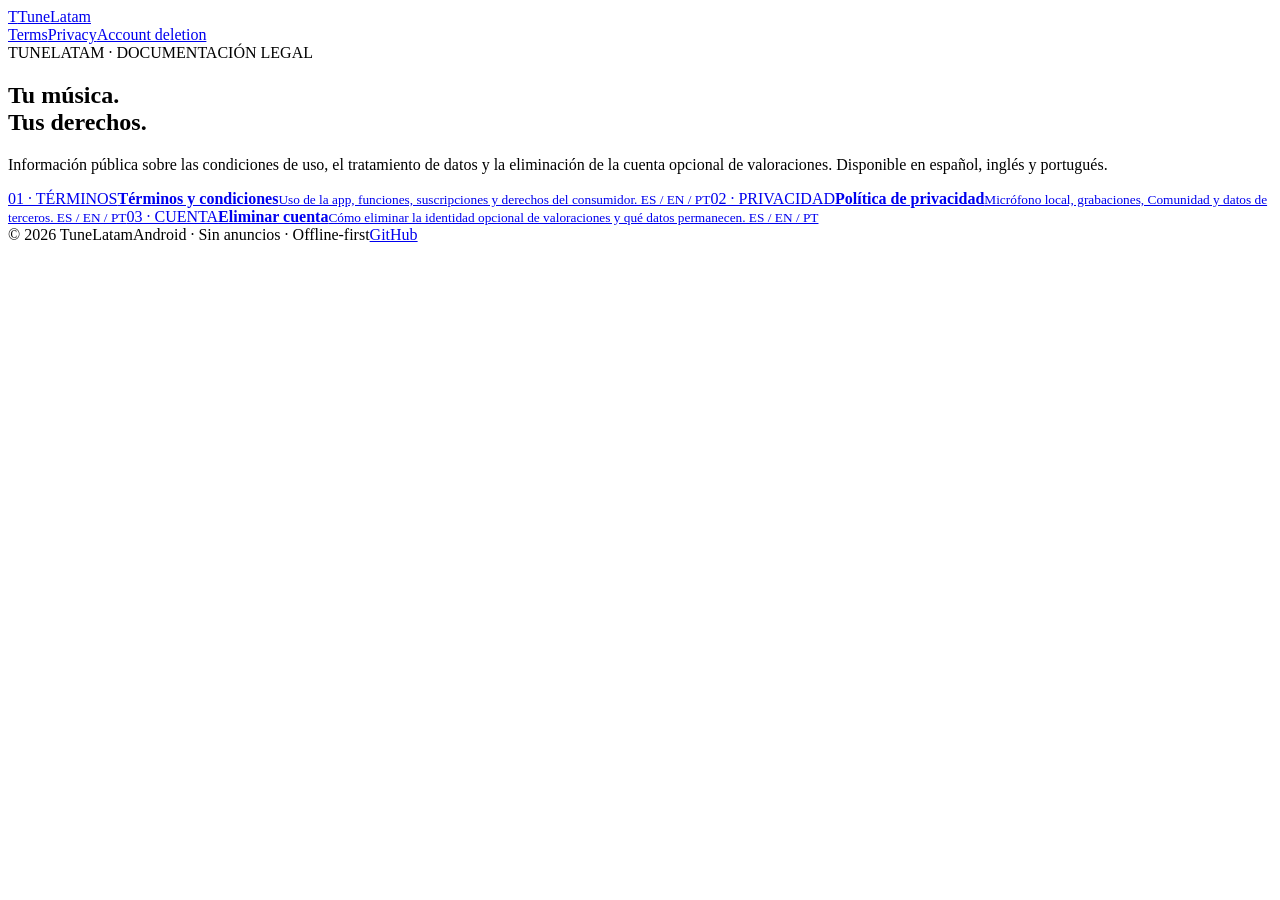
==== index.html @ fea9cb38 "feat: publish localized TuneLatam legal website (EN/ES/PT)" ====
<!doctype html><html lang="es"><head><meta charset="utf-8"><meta name="viewport" content="width=device-width, initial-scale=1"><meta name="theme-color" content="#0c101b"><meta name="description" content="TuneLatam — términos, privacidad y eliminación de cuenta."><title>TuneLatam · Legal</title><link rel="stylesheet" href="/TuneLatam-legal/assets/styles.css"></head><body><div class="ambient" aria-hidden="true"></div><header class="top"><div class="top-in"><a class="brand" href="/TuneLatam-legal/"><span class="brand-mark">T</span><span>Tune<span class="brand-accent">Latam</span></span></a><nav class="main-nav"><a href="/TuneLatam-legal/terms/">Terms</a><a href="/TuneLatam-legal/privacy/">Privacy</a><a href="/TuneLatam-legal/account-deletion/">Account deletion</a></nav></div></header><main><section class="hero-home"><span class="eyebrow">TUNELATAM · DOCUMENTACIÓN LEGAL</span><h1>Tu música.<br><span class="brand-accent">Tus derechos.</span></h1><p>Información pública sobre las condiciones de uso, el tratamiento de datos y la eliminación de la cuenta opcional de valoraciones. Disponible en español, inglés y portugués.</p></section><section class="tiles"><a class="tile" href="/TuneLatam-legal/terms/es.html"><span>01 · TÉRMINOS</span><strong>Términos y condiciones</strong><small>Uso de la app, funciones, suscripciones y derechos del consumidor. ES / EN / PT</small></a><a class="tile" href="/TuneLatam-legal/privacy/es.html"><span>02 · PRIVACIDAD</span><strong>Política de privacidad</strong><small>Micrófono local, grabaciones, Comunidad y datos de terceros. ES / EN / PT</small></a><a class="tile" href="/TuneLatam-legal/account-deletion/es.html"><span>03 · CUENTA</span><strong>Eliminar cuenta</strong><small>Cómo eliminar la identidad opcional de valoraciones y qué datos permanecen. ES / EN / PT</small></a></section></main><footer class="footer"><span>© 2026 TuneLatam</span><span>Android · Sin anuncios · Offline-first</span><a href="https://github.com/Feynman26/TuneLatam-legal">GitHub</a></footer></body></html>
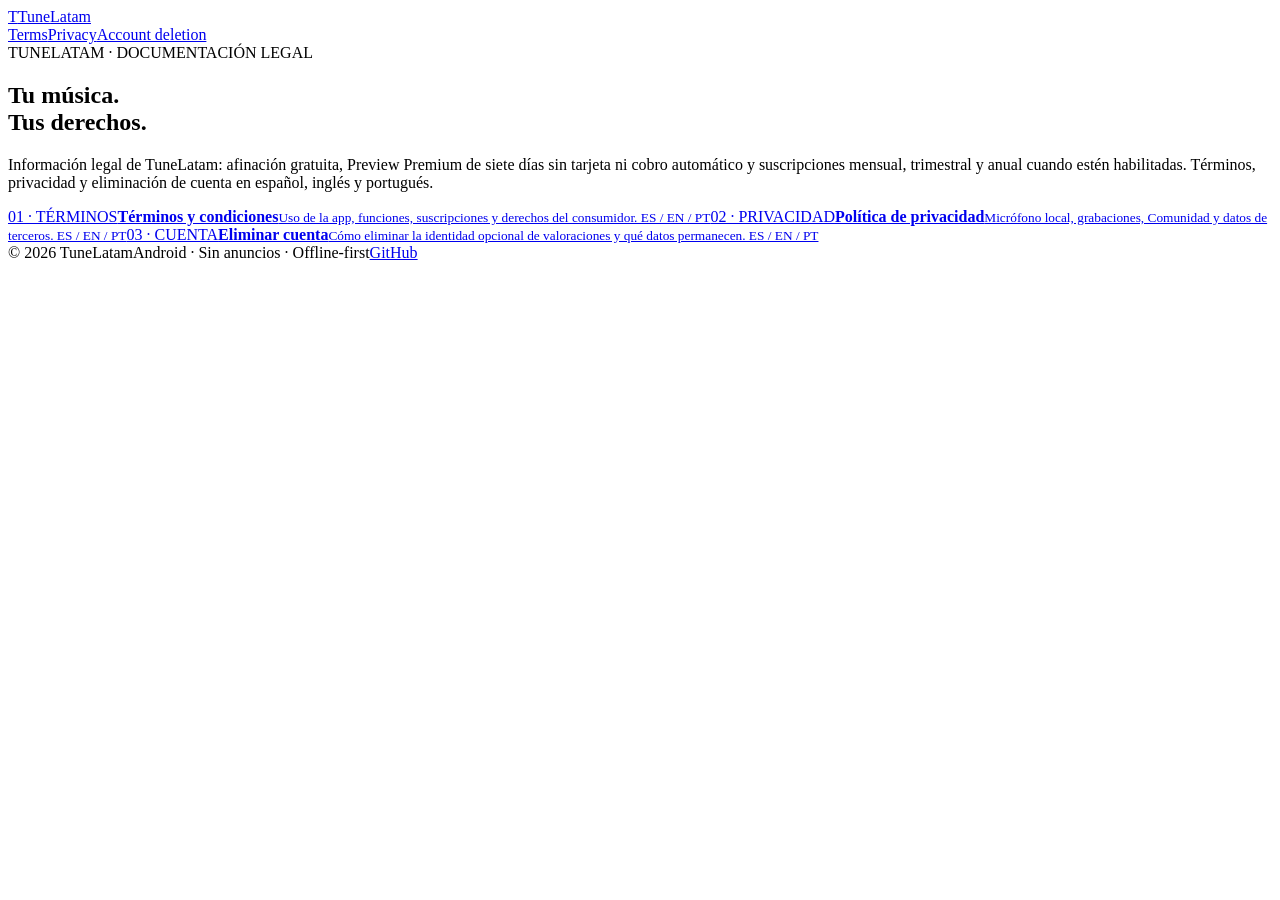
==== commit 864c2f12: "docs: update legal site launch overview" ====
--- a/index.html
+++ b/index.html
@@ -1 +1 @@
-<!doctype html><html lang="es"><head><meta charset="utf-8"><meta name="viewport" content="width=device-width, initial-scale=1"><meta name="theme-color" content="#0c101b"><meta name="description" content="TuneLatam — términos, privacidad y eliminación de cuenta."><title>TuneLatam · Legal</title><link rel="stylesheet" href="/TuneLatam-legal/assets/styles.css"></head><body><div class="ambient" aria-hidden="true"></div><header class="top"><div class="top-in"><a class="brand" href="/TuneLatam-legal/"><span class="brand-mark">T</span><span>Tune<span class="brand-accent">Latam</span></span></a><nav class="main-nav"><a href="/TuneLatam-legal/terms/">Terms</a><a href="/TuneLatam-legal/privacy/">Privacy</a><a href="/TuneLatam-legal/account-deletion/">Account deletion</a></nav></div></header><main><section class="hero-home"><span class="eyebrow">TUNELATAM · DOCUMENTACIÓN LEGAL</span><h1>Tu música.<br><span class="brand-accent">Tus derechos.</span></h1><p>Información pública sobre las condiciones de uso, el tratamiento de datos y la eliminación de la cuenta opcional de valoraciones. Disponible en español, inglés y portugués.</p></section><section class="tiles"><a class="tile" href="/TuneLatam-legal/terms/es.html"><span>01 · TÉRMINOS</span><strong>Términos y condiciones</strong><small>Uso de la app, funciones, suscripciones y derechos del consumidor. ES / EN / PT</small></a><a class="tile" href="/TuneLatam-legal/privacy/es.html"><span>02 · PRIVACIDAD</span><strong>Política de privacidad</strong><small>Micrófono local, grabaciones, Comunidad y datos de terceros. ES / EN / PT</small></a><a class="tile" href="/TuneLatam-legal/account-deletion/es.html"><span>03 · CUENTA</span><strong>Eliminar cuenta</strong><small>Cómo eliminar la identidad opcional de valoraciones y qué datos permanecen. ES / EN / PT</small></a></section></main><footer class="footer"><span>© 2026 TuneLatam</span><span>Android · Sin anuncios · Offline-first</span><a href="https://github.com/Feynman26/TuneLatam-legal">GitHub</a></footer></body></html>+<!doctype html><html lang="es"><head><meta charset="utf-8"><meta name="viewport" content="width=device-width, initial-scale=1"><meta name="theme-color" content="#0c101b"><meta name="description" content="TuneLatam — términos, privacidad y eliminación de cuenta."><title>TuneLatam · Legal</title><link rel="stylesheet" href="/TuneLatam-legal/assets/styles.css"></head><body><div class="ambient" aria-hidden="true"></div><header class="top"><div class="top-in"><a class="brand" href="/TuneLatam-legal/"><span class="brand-mark">T</span><span>Tune<span class="brand-accent">Latam</span></span></a><nav class="main-nav"><a href="/TuneLatam-legal/terms/">Terms</a><a href="/TuneLatam-legal/privacy/">Privacy</a><a href="/TuneLatam-legal/account-deletion/">Account deletion</a></nav></div></header><main><section class="hero-home"><span class="eyebrow">TUNELATAM · DOCUMENTACIÓN LEGAL</span><h1>Tu música.<br><span class="brand-accent">Tus derechos.</span></h1><p>Información legal de TuneLatam: afinación gratuita, Preview Premium de siete días sin tarjeta ni cobro automático y suscripciones mensual, trimestral y anual cuando estén habilitadas. Términos, privacidad y eliminación de cuenta en español, inglés y portugués.</p></section><section class="tiles"><a class="tile" href="/TuneLatam-legal/terms/es.html"><span>01 · TÉRMINOS</span><strong>Términos y condiciones</strong><small>Uso de la app, funciones, suscripciones y derechos del consumidor. ES / EN / PT</small></a><a class="tile" href="/TuneLatam-legal/privacy/es.html"><span>02 · PRIVACIDAD</span><strong>Política de privacidad</strong><small>Micrófono local, grabaciones, Comunidad y datos de terceros. ES / EN / PT</small></a><a class="tile" href="/TuneLatam-legal/account-deletion/es.html"><span>03 · CUENTA</span><strong>Eliminar cuenta</strong><small>Cómo eliminar la identidad opcional de valoraciones y qué datos permanecen. ES / EN / PT</small></a></section></main><footer class="footer"><span>© 2026 TuneLatam</span><span>Android · Sin anuncios · Offline-first</span><a href="https://github.com/Feynman26/TuneLatam-legal">GitHub</a></footer></body></html>
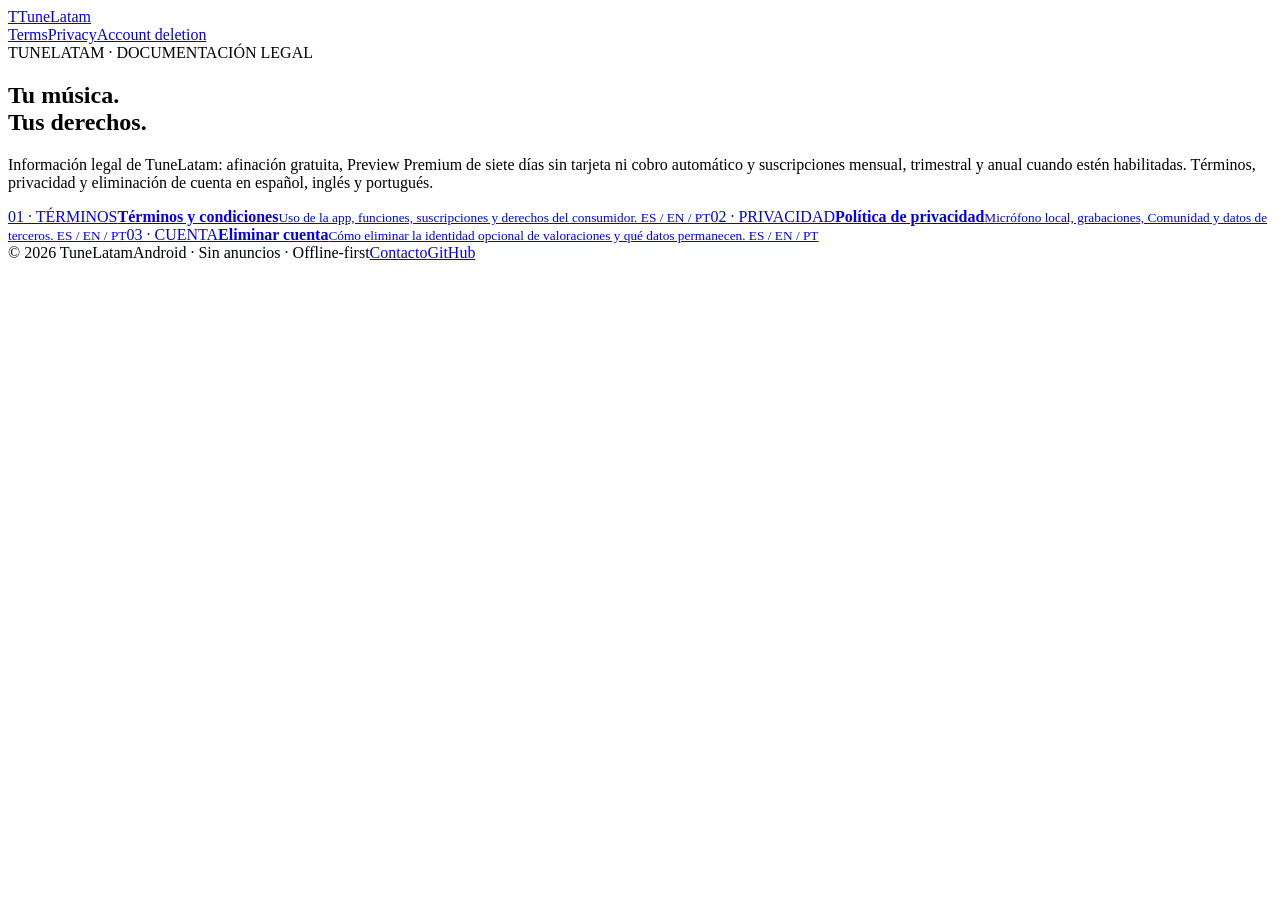
==== commit 459b98a6: "docs: enable public email-based ratings account deletion requests" ====
--- a/index.html
+++ b/index.html
@@ -1 +1 @@
-<!doctype html><html lang="es"><head><meta charset="utf-8"><meta name="viewport" content="width=device-width, initial-scale=1"><meta name="theme-color" content="#0c101b"><meta name="description" content="TuneLatam — términos, privacidad y eliminación de cuenta."><title>TuneLatam · Legal</title><link rel="stylesheet" href="/TuneLatam-legal/assets/styles.css"></head><body><div class="ambient" aria-hidden="true"></div><header class="top"><div class="top-in"><a class="brand" href="/TuneLatam-legal/"><span class="brand-mark">T</span><span>Tune<span class="brand-accent">Latam</span></span></a><nav class="main-nav"><a href="/TuneLatam-legal/terms/">Terms</a><a href="/TuneLatam-legal/privacy/">Privacy</a><a href="/TuneLatam-legal/account-deletion/">Account deletion</a></nav></div></header><main><section class="hero-home"><span class="eyebrow">TUNELATAM · DOCUMENTACIÓN LEGAL</span><h1>Tu música.<br><span class="brand-accent">Tus derechos.</span></h1><p>Información legal de TuneLatam: afinación gratuita, Preview Premium de siete días sin tarjeta ni cobro automático y suscripciones mensual, trimestral y anual cuando estén habilitadas. Términos, privacidad y eliminación de cuenta en español, inglés y portugués.</p></section><section class="tiles"><a class="tile" href="/TuneLatam-legal/terms/es.html"><span>01 · TÉRMINOS</span><strong>Términos y condiciones</strong><small>Uso de la app, funciones, suscripciones y derechos del consumidor. ES / EN / PT</small></a><a class="tile" href="/TuneLatam-legal/privacy/es.html"><span>02 · PRIVACIDAD</span><strong>Política de privacidad</strong><small>Micrófono local, grabaciones, Comunidad y datos de terceros. ES / EN / PT</small></a><a class="tile" href="/TuneLatam-legal/account-deletion/es.html"><span>03 · CUENTA</span><strong>Eliminar cuenta</strong><small>Cómo eliminar la identidad opcional de valoraciones y qué datos permanecen. ES / EN / PT</small></a></section></main><footer class="footer"><span>© 2026 TuneLatam</span><span>Android · Sin anuncios · Offline-first</span><a href="https://github.com/Feynman26/TuneLatam-legal">GitHub</a></footer></body></html>+<!doctype html><html lang="es"><head><meta charset="utf-8"><meta name="viewport" content="width=device-width, initial-scale=1"><meta name="theme-color" content="#0c101b"><meta name="description" content="TuneLatam — términos, privacidad y eliminación de cuenta."><title>TuneLatam · Legal</title><link rel="stylesheet" href="/TuneLatam-legal/assets/styles.css"></head><body><div class="ambient" aria-hidden="true"></div><header class="top"><div class="top-in"><a class="brand" href="/TuneLatam-legal/"><span class="brand-mark">T</span><span>Tune<span class="brand-accent">Latam</span></span></a><nav class="main-nav"><a href="/TuneLatam-legal/terms/">Terms</a><a href="/TuneLatam-legal/privacy/">Privacy</a><a href="/TuneLatam-legal/account-deletion/">Account deletion</a></nav></div></header><main><section class="hero-home"><span class="eyebrow">TUNELATAM · DOCUMENTACIÓN LEGAL</span><h1>Tu música.<br><span class="brand-accent">Tus derechos.</span></h1><p>Información legal de TuneLatam: afinación gratuita, Preview Premium de siete días sin tarjeta ni cobro automático y suscripciones mensual, trimestral y anual cuando estén habilitadas. Términos, privacidad y eliminación de cuenta en español, inglés y portugués.</p></section><section class="tiles"><a class="tile" href="/TuneLatam-legal/terms/es.html"><span>01 · TÉRMINOS</span><strong>Términos y condiciones</strong><small>Uso de la app, funciones, suscripciones y derechos del consumidor. ES / EN / PT</small></a><a class="tile" href="/TuneLatam-legal/privacy/es.html"><span>02 · PRIVACIDAD</span><strong>Política de privacidad</strong><small>Micrófono local, grabaciones, Comunidad y datos de terceros. ES / EN / PT</small></a><a class="tile" href="/TuneLatam-legal/account-deletion/es.html"><span>03 · CUENTA</span><strong>Eliminar cuenta</strong><small>Cómo eliminar la identidad opcional de valoraciones y qué datos permanecen. ES / EN / PT</small></a></section></main><footer class="footer"><span>© 2026 TuneLatam</span><span>Android · Sin anuncios · Offline-first</span><a href="mailto:tunelatam.support@gmail.com">Contacto</a><a href="https://github.com/Feynman26/TuneLatam-legal">GitHub</a></footer></body></html>
